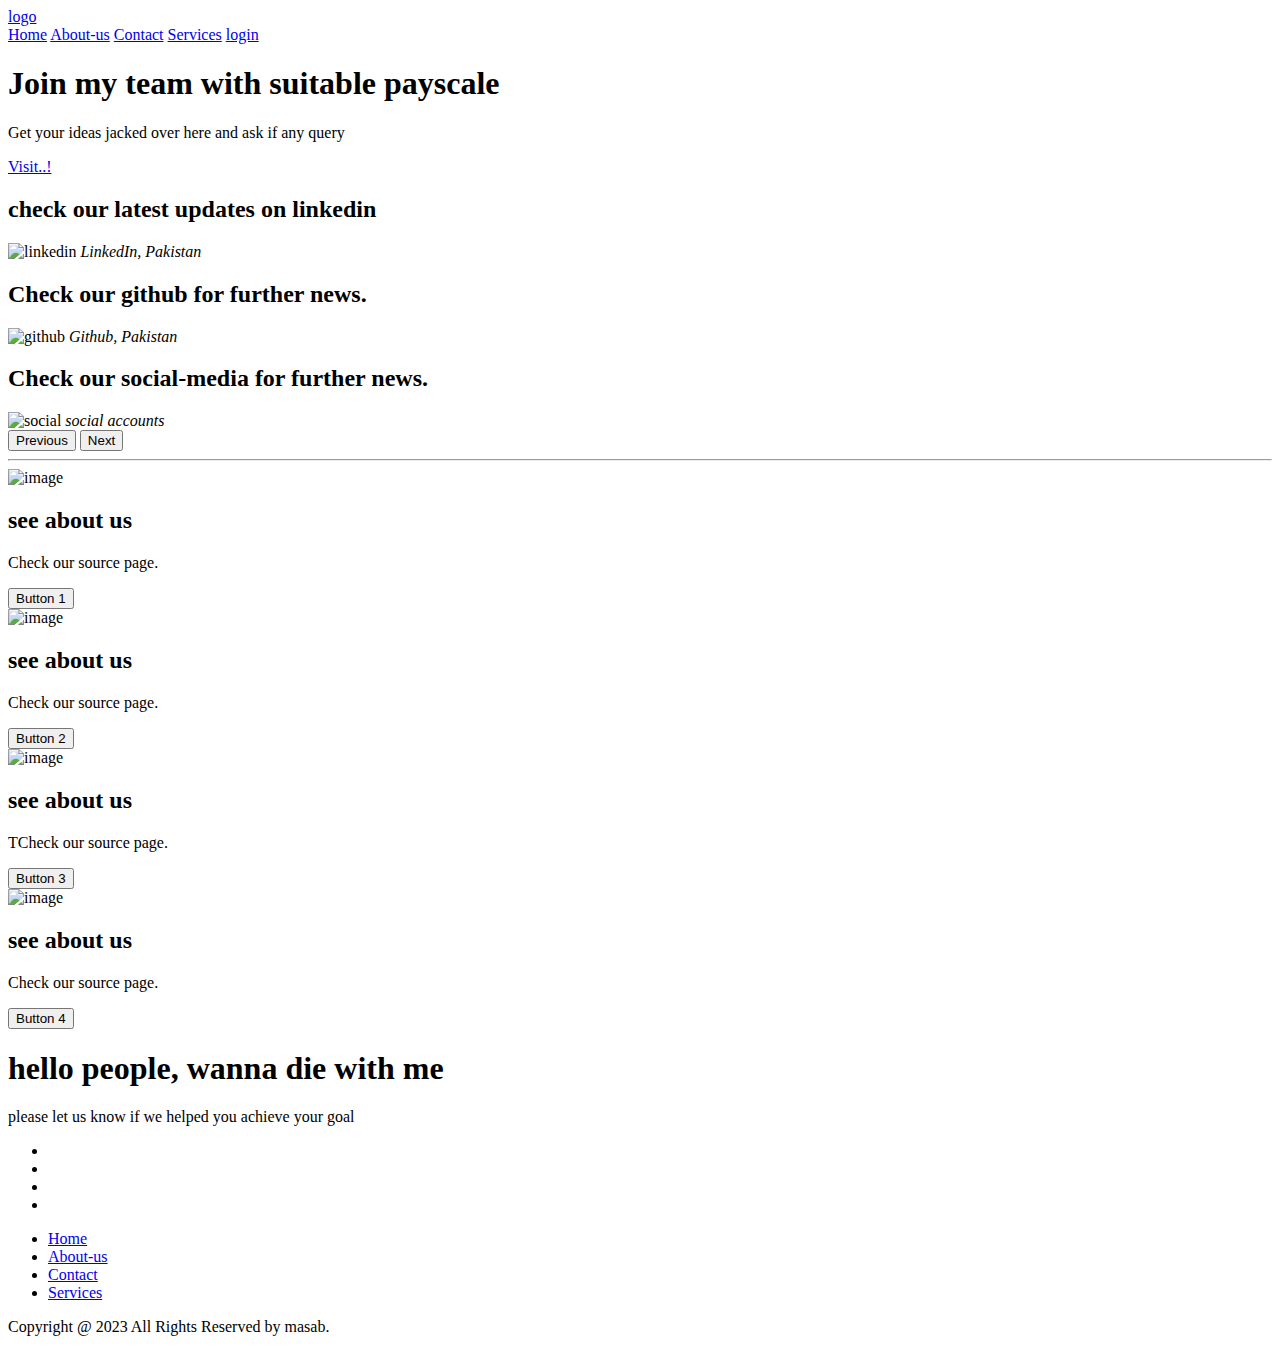
==== index.html @ de23cee3 "Add files via upload" ====
<!DOCTYPE html>
<html lang="en">

<head>
  <meta charset="UTF-8">
  <meta name="viewport" content="width=device-width, initial-scale=1.0">
  <script type="module" src="https://unpkg.com/ionicons@5.5.2/dist/ionicons/ionicons.esm.js"></script>
  <link href="https://cdn.jsdelivr.net/npm/bootstrap@5.0.2/dist/css/bootstrap.min.css" rel="stylesheet"
    integrity="sha384-EVSTQN3/azprG1Anm3QDgpJLIm9Nao0Yz1ztcQTwFspd3yD65VohhpuuCOmLASjC" crossorigin="anonymous">
  <script src="https://cdn.jsdelivr.net/npm/bootstrap@5.0.2/dist/js/bootstrap.bundle.min.js"
    integrity="sha384-MrcW6ZMFYlzcLA8Nl+NtUVF0sA7MsXsP1UyJoMp4YLEuNSfAP+JcXn/tWtIaxVXM"
    crossorigin="anonymous"></script>
  <title>login-website</title>
  <link rel="stylesheet" href="assets/css/style.css">
</head>

<body>
  <!-- navbar -->
  <header class="header">
    <a href="#" class="logo">logo</a>
    <nav class="navbar">
      <a href="index.html">Home</a>
      <a href="aboutus.html">About-us</a>
      <a href="contact.html">Contact</a>
      <a href="#">Services</a>
      <a class="btnlogin-popup" href="login.html">login</a>
    </nav>
  </header>



  <section class="section">
    </div>
    <div class="text-container">
      <h1>Join my team with suitable payscale</h1>
      <p>Get your ideas jacked over here and ask if any query</p>
      <a href="aboutus.html">Visit..!</a>
    </div>
  </section>
  <!-- navbar end -->


  <!-- carousel start -->
  <div class="features">
    <section id="testimonials">
      <div id="carouselExample" class="carousel slide" data-ride="carousel" data-interval="1000">
        <div class="carousel-inner">

          <div class="carousel-item active">
            <h2>check our latest updates on linkedin</h2>
            <img class="testimonial-image" src="/assets/images/linkedin.png" alt="linkedin">
            <em>LinkedIn, Pakistan</em>
          </div>

          <div class="carousel-item">
            <h2 class="testimonial-text">Check our github for further news.</h2>
            <img class="testimonial-image" src="/assets/images/social.png" alt="github">
            <em>Github, Pakistan</em>
          </div>
          <div class="carousel-item">
            <h2 class="testimonial-text">Check our social-media for further news.</h2>
            <img class="testimonial-image" src="/assets/images/social-media.png" alt="social">
            <em>social accounts</em>
          </div>


        </div>
        <button class="carousel-control-prev" type="button" data-bs-target="#carouselExample" data-bs-slide="prev">
          <span class="carousel-control-prev-icon" aria-hidden="true"></span>
          <span class="visually-hidden">Previous</span>
        </button>
        <button class="carousel-control-next" type="button" data-bs-target="#carouselExample" data-bs-slide="next">
          <span class="carousel-control-next-icon" aria-hidden="true"></span>
          <span class="visually-hidden">Next</span>
        </button>
      </div>
      <hr>

  </div>

  <!-- card start -->
  <div class="card-container">
    <div class="card">
      <img src="assets/images/galaxy.png" style="width: 13rem;" alt="image" class="card-img img-fluid">
      <h2>see about us</h2>
      <p>Check our source page.</p>
      <button class="btn">Button 1</button>
    </div>

    <div class="card">
      <img src="assets/images/social-media.png" style="width: 10rem;" alt="image" class="card-img img-fluid">
      <h2>see about us</h2>
      <p>Check our source page.</p>
      <button class="btn">Button 2</button>
    </div>

    <div class="card">
      <img src="assets/images/graph.png" style="width: 10rem;" alt="image" class="card-img img-fluid">
      <h2>see about us</h2>
      <p>TCheck our source page.</p>
      <button class="btn">Button 3</button>
    </div>

    <div class="card">
      <img src="assets/images/braille.png" style="width: 10rem;" alt="image" class="card-img img-fluid">
      <h2>see about us</h2>
      <p>Check our source page.</p>
      <button class="btn">Button 4</button>
    </div>
  </div>


  <!-- footer start -->
  <footer>
    <div class="footer-text">
      <h1>hello people, wanna die with me</h1>
      <p>please let us know if we helped you achieve your goal</p>
    </div>
    <ul class="icons">
      <li><a href="https://web.whatsapp.com/"><ion-icon name="logo-whatsapp"></ion-icon></a></li>
      <li><a href="https://pk.linkedin.com/"><ion-icon name="logo-linkedin"></ion-icon></a></li>
      <li><a href="https://www.facebook.com/"><ion-icon name="logo-facebook"></ion-icon></a></li>
      <li><a href="https://www.instagram.com/"><ion-icon name="logo-instagram"></ion-icon></a></li>
    </ul>
    <ul class="menu">
      <li><a href="index.html">Home</a></li>
      <li><a href="aboutus.html">About-us</a></li>
      <li><a href="contact.html">Contact</a></li>
      <li><a href="#">Services</a></li>
    </ul>
    <div class="footer-copyright">
      <p>Copyright @ 2023 All Rights Reserved by masab.</p>
    </div>
  </footer>


</body>

</html>
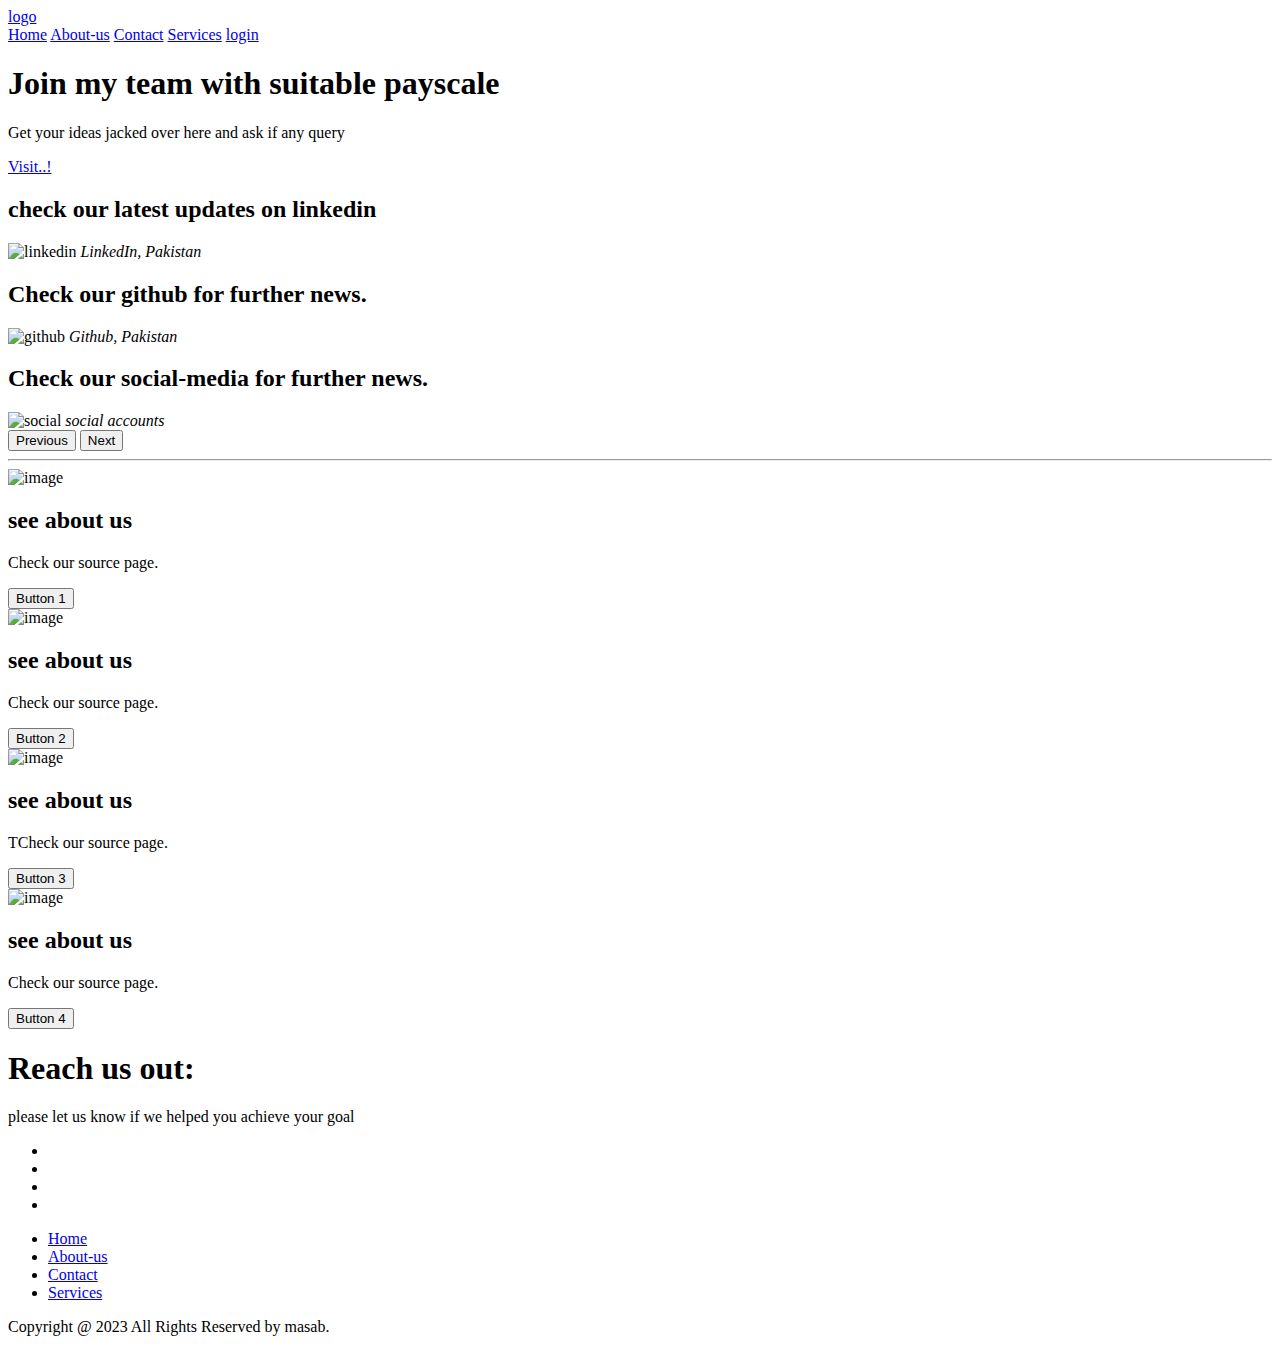
==== commit 9a3fdae9: "Add files via upload" ====
--- a/index.html
+++ b/index.html
@@ -113,7 +113,7 @@
   <!-- footer start -->
   <footer>
     <div class="footer-text">
-      <h1>hello people, wanna die with me</h1>
+      <h1>Reach us out:</h1>
       <p>please let us know if we helped you achieve your goal</p>
     </div>
     <ul class="icons">
